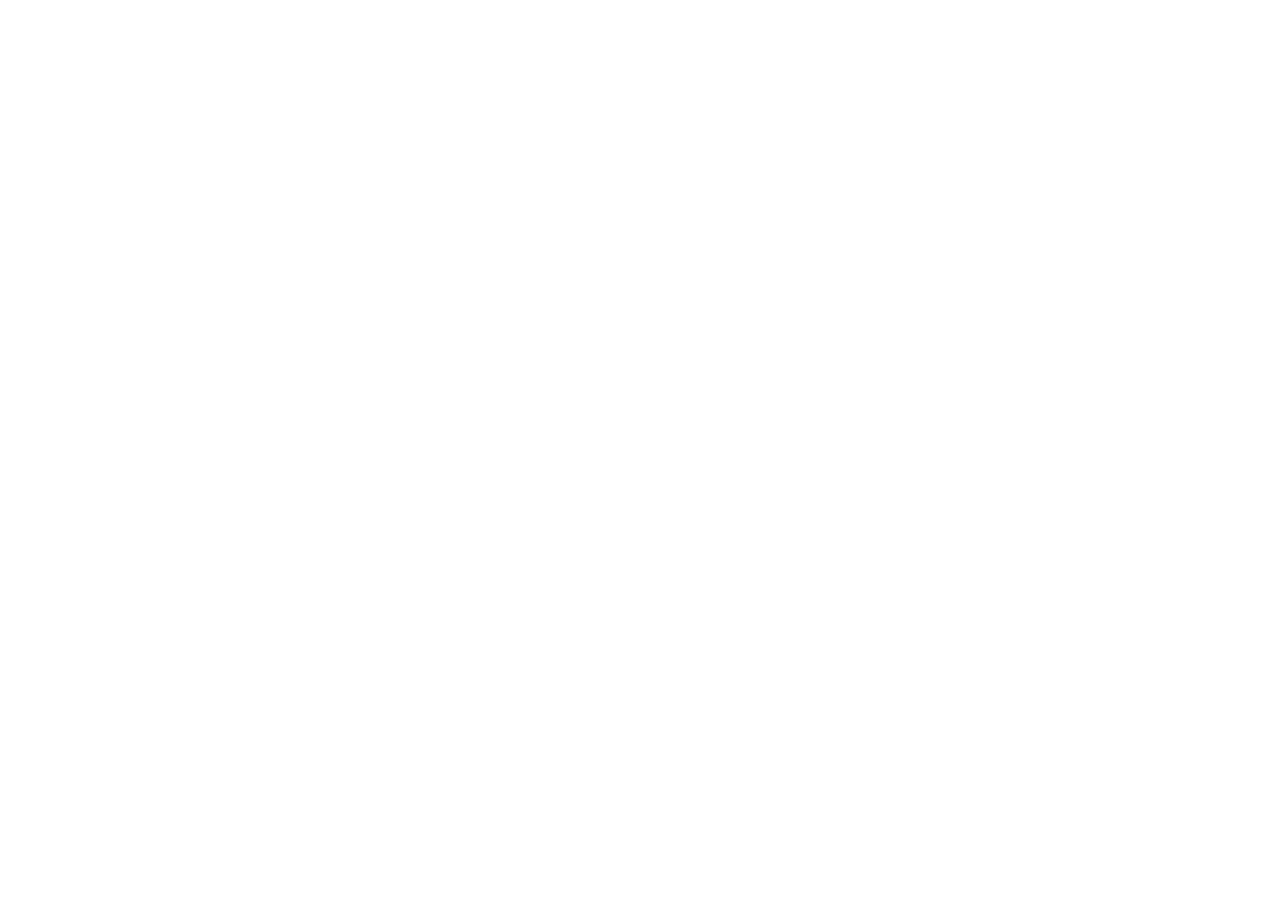
==== index.html @ ded6125a "[update] index.html Destructuring.js파일 경로 추가" ====
<!doctype html>
<html lang="kr">
<head>
    <meta charset="UTF-8">
    <meta name="viewport"
          content="width=device-width, user-scalable=no, initial-scale=1.0, maximum-scale=1.0, minimum-scale=1.0">
    <meta http-equiv="X-UA-Compatible" content="ie=edge">
    <title>Document</title>
</head>
<body>

<script src="js/Destructuring.js">
</script>
</body>
</html>
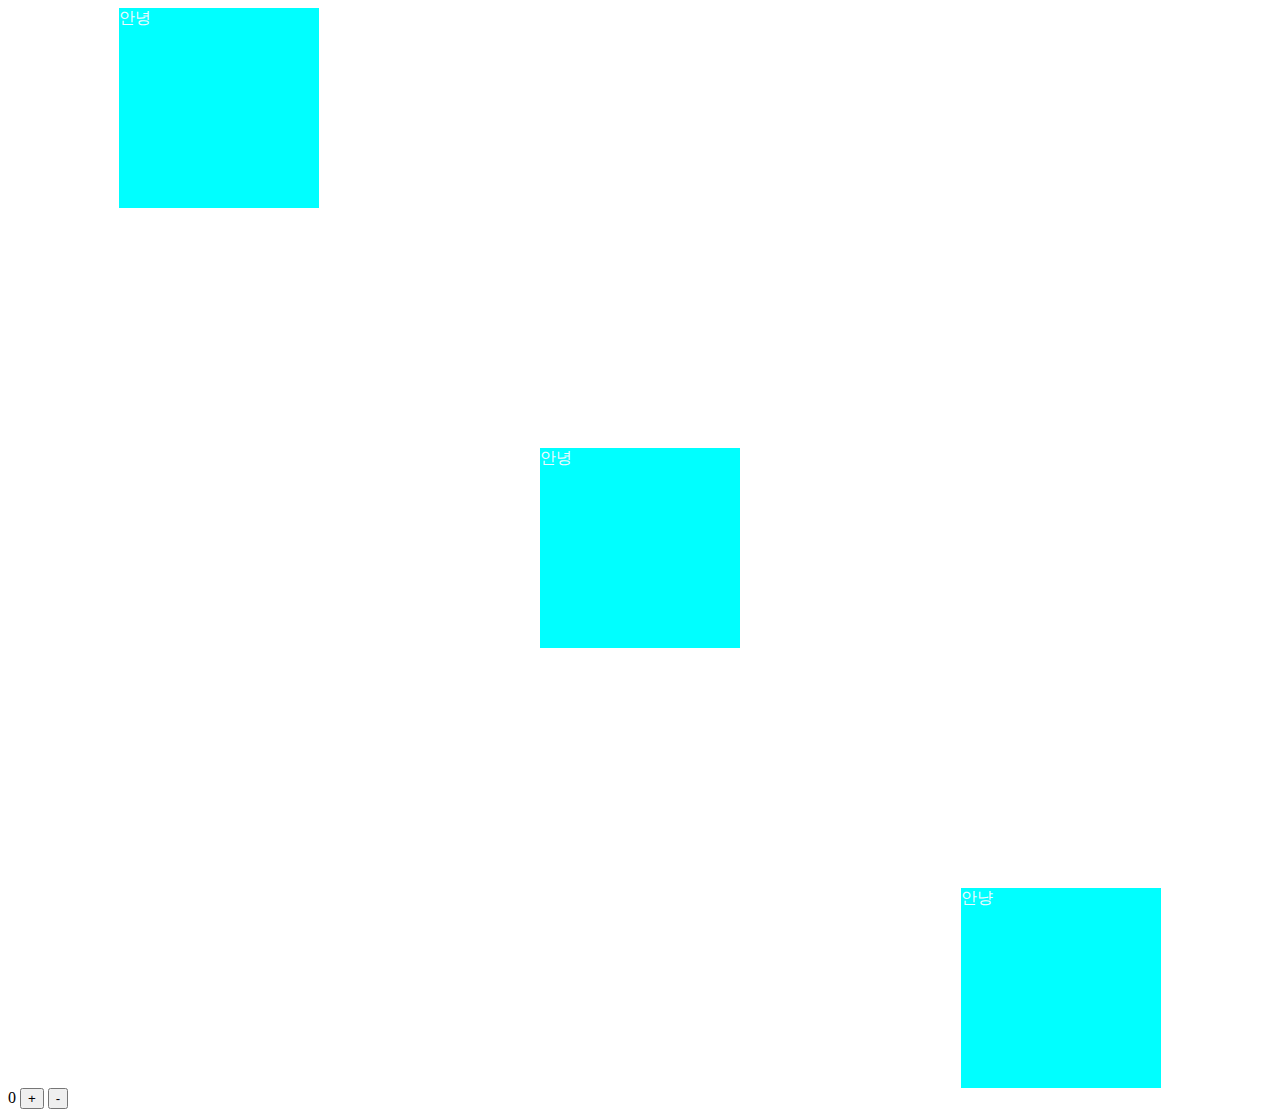
==== commit 407dd16b: "never stop" ====
--- a/index.html
+++ b/index.html
@@ -6,10 +6,20 @@
           content="width=device-width, user-scalable=no, initial-scale=1.0, maximum-scale=1.0, minimum-scale=1.0">
     <meta http-equiv="X-UA-Compatible" content="ie=edge">
     <title>Document</title>
+    <link rel="stylesheet" type="text/css" href="css/flexBox.css">
 </head>
 <body>
+<div class="father">
+    <div class="child">안녕</div>
+    <div class="child">안녕</div>
+    <div class="child">안냥</div>
+</div>
 
-<script src="js/Destructuring.js">
-</script>
+<span id="count">0</span>
+<button id="add">+</button>
+<button id="minus">-</button>
+
+<script src="js/es6/ObjectDestructuring.js"></script>
+<script src="js/es6/Classes/Classes.js"></script>
 </body>
 </html>--- a/css/flexBox.css
+++ b/css/flexBox.css
@@ -0,0 +1,29 @@
+
+.father {
+    /*flex-direction의 기본 값은 row이다.*/
+    /*column = 세로*/
+    flex-direction: row;
+    /*바로 밑 자식에게만 효과를 줌으로 유의해야함.*/
+    display: flex;
+    /*가로축 정렬하기*/
+    justify-content: space-around;
+    /*세로축 정렬하기*/
+    /*align-items: center;*/
+    /*wrapper (부모) 클래스의 높이가 정해져야만 세로 정렬을 할수가 있다.*/
+    height: 120vh;
+}
+
+.child {
+    width: 200px;
+    height: 200px;
+    background: aqua;
+    color: aliceblue;
+}
+
+.child:nth-child(2) {
+    align-self: center;
+}
+
+.child:nth-child(3){
+    align-self: flex-end;
+}